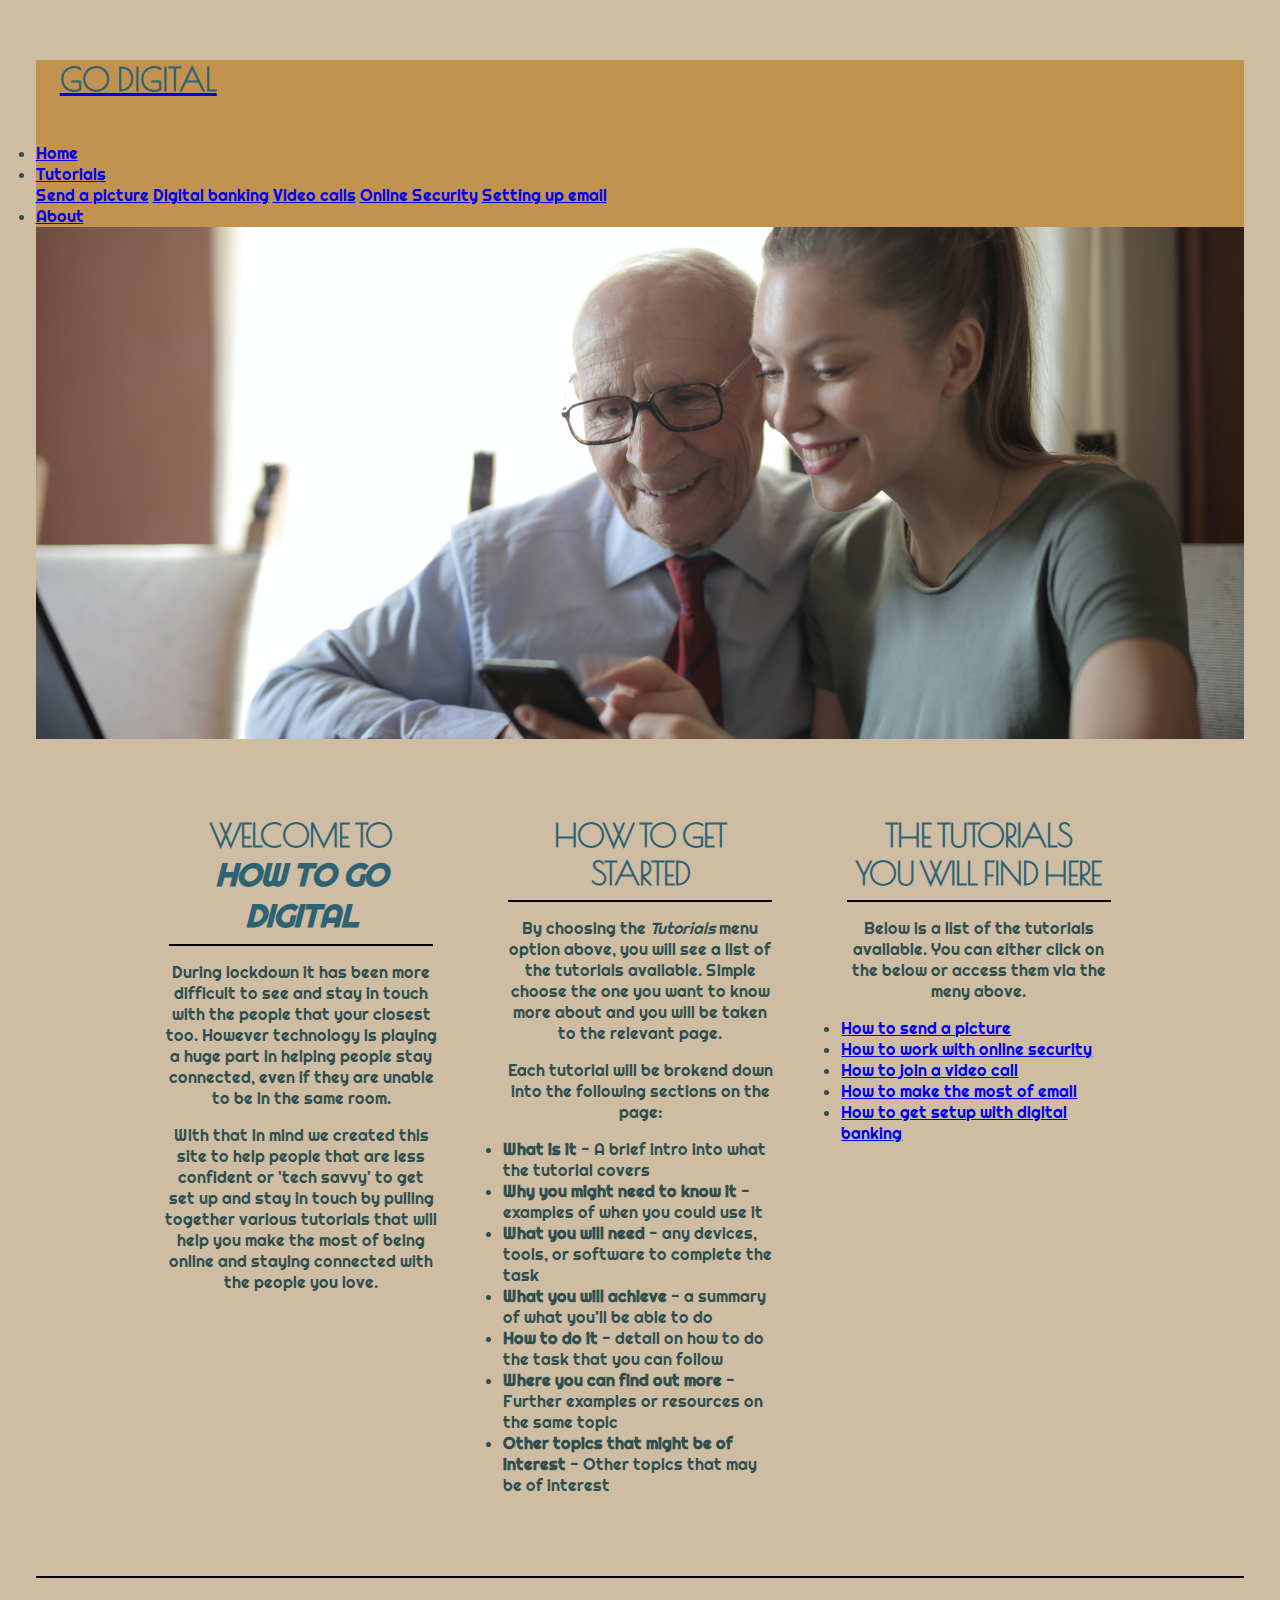
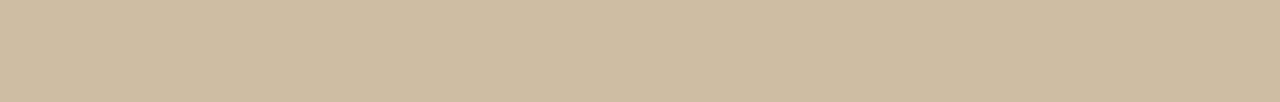
==== index.html @ cce12258 "update css" ====
<!DOCTYPE html>
<html lang="en">
  <head>
    <meta charset="UTF-8" />
    <meta name="viewport" content="width=device-width, initial-scale=1.0" />
    <link rel="stylesheet" href="https://stackpath.bootstrapcdn.com/bootstrap/4.5.0/css/bootstrap.min.css" integrity="sha384-9aIt2nRpC12Uk9gS9baDl411NQApFmC26EwAOH8WgZl5MYYxFfc+NcPb1dKGj7Sk" crossorigin="anonymous">
    <link rel="stylesheet" href="https://use.fontawesome.com/releases/v5.6.1/css/all.css" integrity="sha384-gfdkjb5BdAXd+lj+gudLWI+BXq4IuLW5IT+brZEZsLFm++aCMlF1V92rMkPaX4PP" crossorigin="anonymous">
    <link rel="stylesheet" href="/assets/css/style.css">
    <link href="assets/style-nw.css" rel="stylesheet" type="text/css" />
    <title>Title</title>
  </head>

  <body>
    <header>
      <nav class="navbar navbar-expand-sm navbar-light">
        <a class="navbar-brand" href="index.html">
            <h1 id="title">go digital</h1>
        </a>
        <button class="navbar-toggler" type="button" data-toggle="collapse" data-target="#navbarNav" aria-controls="navbarNav" aria-expanded="false" aria-label="Toggle navigation">
                <span class="navbar-toggler-icon"></span>
        </button>

<!-- Add collapsible menu with dropdown options under tutorials to connect to relevant pages keeping menu clean -->
        <div class="collapse navbar-collapse" id="navbarNav">
            <ul class ="navbar-nav">
                <li class="nav-item active">
                    <a class="nav-link" href="index.html">Home</a>
                </li>
                <li class="nav-item dropdown">
                    <a class="nav-link dropdown-toggle" href="#" id="navbarDropdown" role="button" data-toggle="dropdown" aria-haspopup="true" aria-expanded="false">
                        Tutorials
                    </a>
                    <div class="dropdown-menu" aria-labelledby="navbarDropdown">
                        <a class="dropdown-item" href="sharing.html">Send a picture</a>
                        <a class="dropdown-item" href="digital-banking.html">Digital banking</a>
                        <a class="dropdown-item" href="vidconf.html">Video calls</a>
                        <a class="dropdown-item" href="online-security.html">Online Security</a>
                        <a class="dropdown-item" href="email-tutorial.html">Setting up email</a>
                    </div>
                </li>
                <li class="nav-item">
                    <a class="nav-link" href="#">About</a>
                </li>
            </ul>
        </div>
      </nav>
    </header>

    <main>
        <div class="header-image">
                <!-- <img src="assets/homepageheader.jpg" width="100%"> -->
            </div>
        <div class="content">
            <section class="welcome">
                <h2>Welcome to <em>How to go Digital</em></h2>
                <p>
                    During lockdown it has been more difficult to see and stay in touch with the people that your closest too. However technology is playing a huge part in helping people stay connected, even if they are unable to be in the same room.
                </p>
                <p>
                    With that in mind we created this site to help people that are less confident or 'tech savvy' to get set up and stay in touch by pulling together various tutorials that will help you make the most of being online and staying connected with the people you love. 
                </p>
            </section>
            <section class="how-to">
                <h2>How to get started</h2>
                <p>
                    By choosing the <em>Tutorials</em> menu option above, you will see a list of the tutorials available. Simple choose the one you want to know more about and you will be taken to the relevant page.
                </p>
                <p>
                    Each tutorial will be brokend down into the following sections on the page:

                    <ul>
                        <li><strong>What is it</strong> - A brief intro into what the tutorial covers</li>
                        <li><strong>Why you might need to know it</strong> - examples of when you could use it</li>
                        <li><strong>What you will need</strong> - any devices, tools, or software to complete the task</li>
                        <li><strong>What you will achieve</strong> - a summary of what you'll be able to do</li>
                        <li><strong>How to do it</strong> - detail on how to do the task that you can follow</li>
                        <li><strong>Where you can find out more</strong> - Further examples or resources on the same topic</li>
                        <li><strong>Other topics that might be of interest</strong> - Other topics that may be of interest</li>
                    </ul>
                </p>
            </section>
            <section class="tuorials">
                <h2>The tutorials you will find here</h2>
                <p>
                    Below is a list of the tutorials available. You can either click on the below or access them via the meny above.
                </p>
                <ul>
                    <li>
                        <a href="sharing.html">How to send a picture</a>
                    </li>
                    <li>
                        <a href="online-security.html">How to work with online security</a>
                    </li>
                    <li>
                        <a href="vidconf.html">How to join a video call</a>
                    </li>
                    <li>
                        <a href="email-tutorial.html">How to make the most of email</a>
                    </li>
                    <li>
                        <a href="digital-banking.html">How to get setup with digital banking</a> 
                    </li>
                </ul>
            </section>
        </div>
    </main>
    <footer>
        <div class="footer">
            
        </div>
    </footer>

    <!-- Bootstrap Javascript CDN for collapsible menu -->
    <script src="https://code.jquery.com/jquery-3.5.1.slim.min.js" integrity="sha384-DfXdz2htPH0lsSSs5nCTpuj/zy4C+OGpamoFVy38MVBnE+IbbVYUew+OrCXaRkfj" crossorigin="anonymous"></script>
    <script src="https://cdn.jsdelivr.net/npm/popper.js@1.16.0/dist/umd/popper.min.js" integrity="sha384-Q6E9RHvbIyZFJoft+2mJbHaEWldlvI9IOYy5n3zV9zzTtmI3UksdQRVvoxMfooAo" crossorigin="anonymous"></script>
    <script src="https://stackpath.bootstrapcdn.com/bootstrap/4.5.0/js/bootstrap.min.js" integrity="sha384-OgVRvuATP1z7JjHLkuOU7Xw704+h835Lr+6QL9UvYjZE3Ipu6Tp75j7Bh/kR0JKI" crossorigin="anonymous"></script>

  </body>
</html>
---- assets/css/style.css ----
@import url('https://fonts.googleapis.com/css2?family=Poiret+One&family=Righteous&display=swap');

* {
  box-sizing: border-box;
  padding: 0;
  margin: 0;
  font-family: 'Righteous';
}

h2,
h3,
h4 {
  margin: 1rem 0;
  padding: 0.5rem;
  border-bottom: 2px solid black;
  letter-spacing: -1px;
  text-align: center;
}

p {
  margin: 1rem 0;
  text-align: center;
}

ol {
  padding: 1.5rem;
}

ol li {
  /* text-align: center; */
  padding: 1rem 0;
}

#tutorial-image-security {
  background: url('/assets/hacker.jpg') no-repeat center center/cover;
  /* background-size: 100% 100%; */
  width: 100%;
  height: 40vw;
}

#tutorial-image-banking {
  background: url('/assets/digital-banking.jpeg') no-repeat center center/cover;
  /* background-size: 100% 100%; */
  width: 100%;
  height: 40vw;
}

.tutorial-image > h1 {
  color: white;
  font-family: 'Poiret One';
  padding: 1rem;
  font-size: 2.5rem;
  /* padding-top: 4rem; */
}

#tutorial-image-banking > h1 {
  color: black;
}

.content {
  margin: 4rem 10vw;
}

.overview {
  margin: 4rem 10vw;
}

.overview-item {
  height: 200px;
}

#how-to-do-it {
  margin: 4rem 10vw;
}

#additional-info {
  margin: 4rem 10vw;
}

footer {
  height: 10vh;
  border-top: 2px solid black;
}

.header-image {
  background: url('/assets/homepageheader.jpg') no-repeat center center/cover;
  height: 40vw;
}

@media screen and (min-width: 500px) {
  .overview {
    display: grid;
    grid-template-columns: 1fr 1fr;
    gap: 1rem;
  }

  .tutorial-image > h1 {
    font-size: 4rem;
    padding-top: 4rem;
  }

  .overview-item {
    display: flex;
    flex-direction: column;
    justify-content: center;
    align-items: center;
  }

  #additional-info {
    display: grid;
    grid-template-columns: 1fr 1fr;
    gap: 1rem;
  }

  .content {
    display: grid;
    grid-template-columns: 1fr 1fr 1fr;
    gap: 4rem;
  }
}
---- assets/style-nw.css ----
@import url('https://fonts.googleapis.com/css2?family=Poiret+One&display=swap');

* {
    margin: 0;
    padding: 0;
    border: 0;  
    ;
  }

 html {background-color: 	rgb(206, 189, 163);
  }


h1, h2, h3 {
    font-family: 'Poiret One', sans-serif;
    color:rgb(46, 99, 115);
    text-transform: uppercase;
    font-weight: 900;
    margin: 2%;
}

h2, h3 {
    font-family: 'Poiret One', sans-serif;
    color:rgb(46, 99, 115);
    font-size: 200%;

}


header {
    height: 10%;
    background-color: rgb(194, 146, 80);
}

/* #header-image {
    height: 200px;
    width: 100%;
    background: url("/assets/homepageheader.jpg") no-repeat center center ;
  } */


    

body {
    font-family: sans-serif;
    color:darkslategrey;
    margin: 10px;
    padding: 2%;
  }
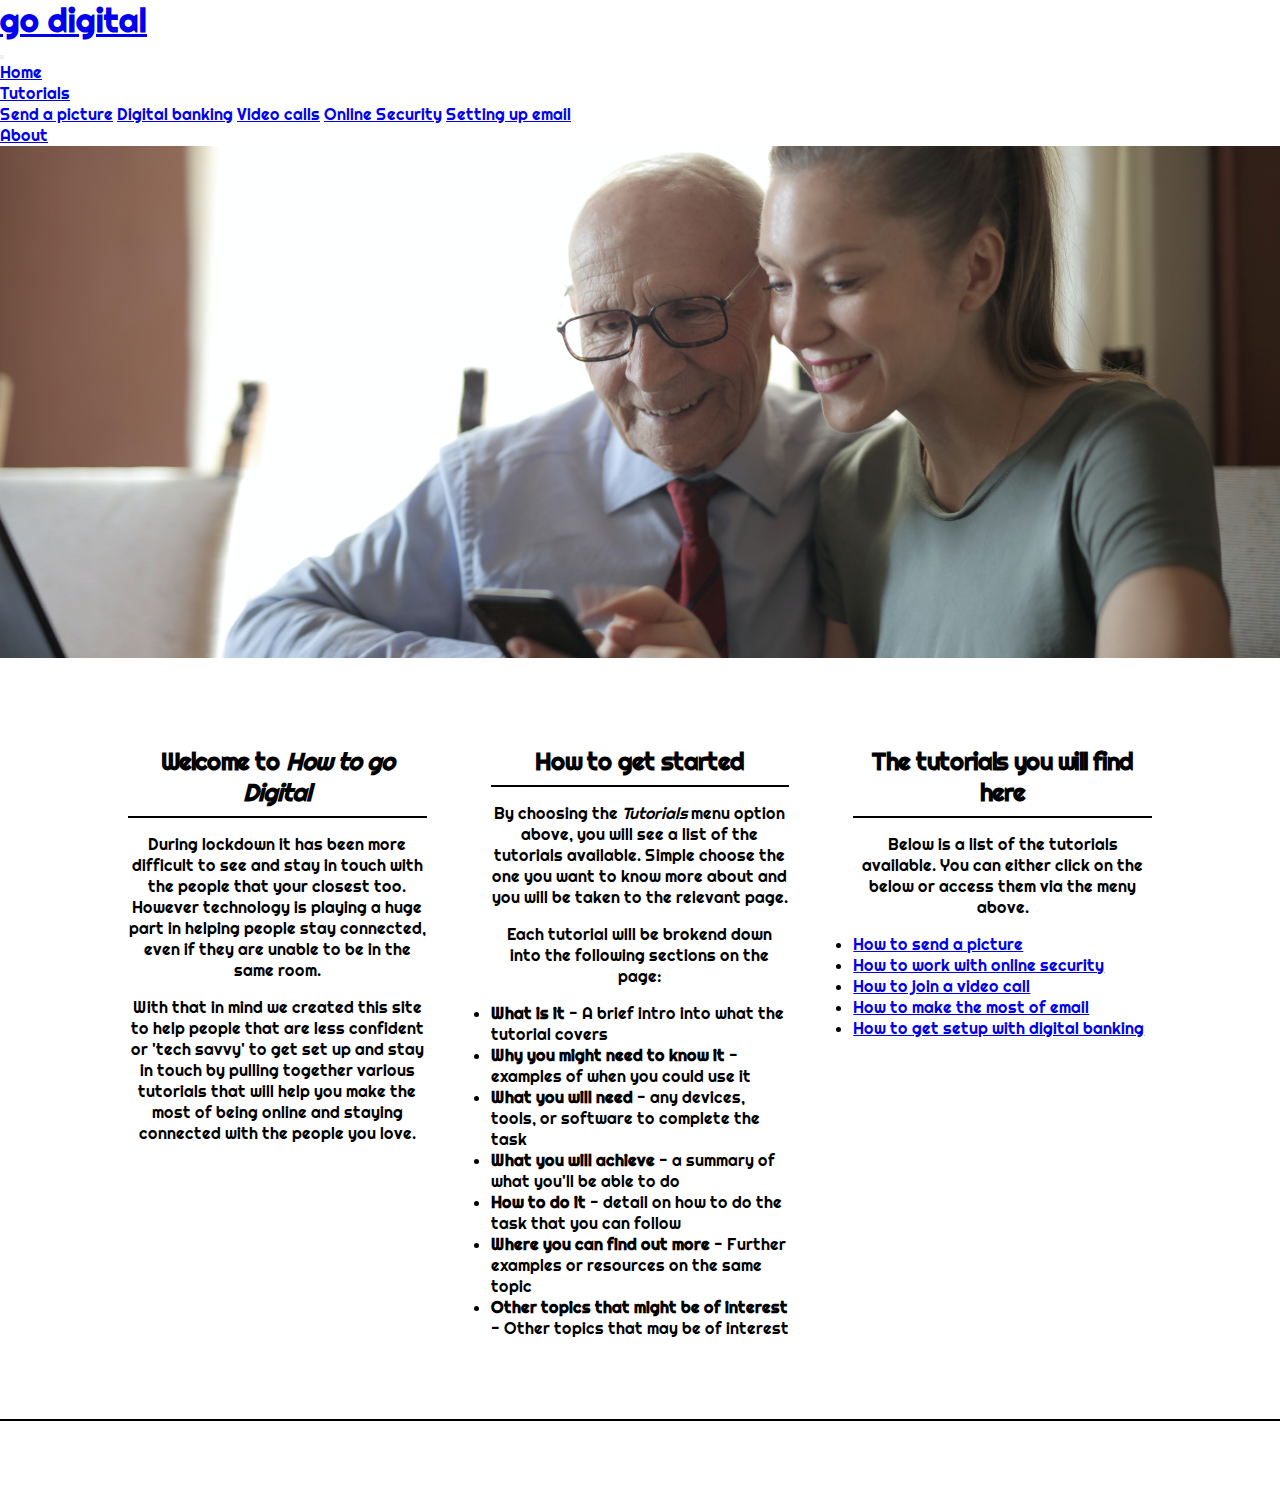
==== commit b91fe50b: "fixed relative links" ====
--- a/index.html
+++ b/index.html
@@ -6,8 +6,8 @@
     <link rel="stylesheet" href="https://stackpath.bootstrapcdn.com/bootstrap/4.5.0/css/bootstrap.min.css" integrity="sha384-9aIt2nRpC12Uk9gS9baDl411NQApFmC26EwAOH8WgZl5MYYxFfc+NcPb1dKGj7Sk" crossorigin="anonymous">
     <link rel="stylesheet" href="https://use.fontawesome.com/releases/v5.6.1/css/all.css" integrity="sha384-gfdkjb5BdAXd+lj+gudLWI+BXq4IuLW5IT+brZEZsLFm++aCMlF1V92rMkPaX4PP" crossorigin="anonymous">
     <link rel="stylesheet" href="/assets/css/style.css">
-    <link href="assets/style-nw.css" rel="stylesheet" type="text/css" />
-    <title>Title</title>
+    <!-- <link href="assets/style-nw.css" rel="stylesheet" type="text/css" /> -->
+    <title>Go Digital</title>
   </head>
 
   <body>
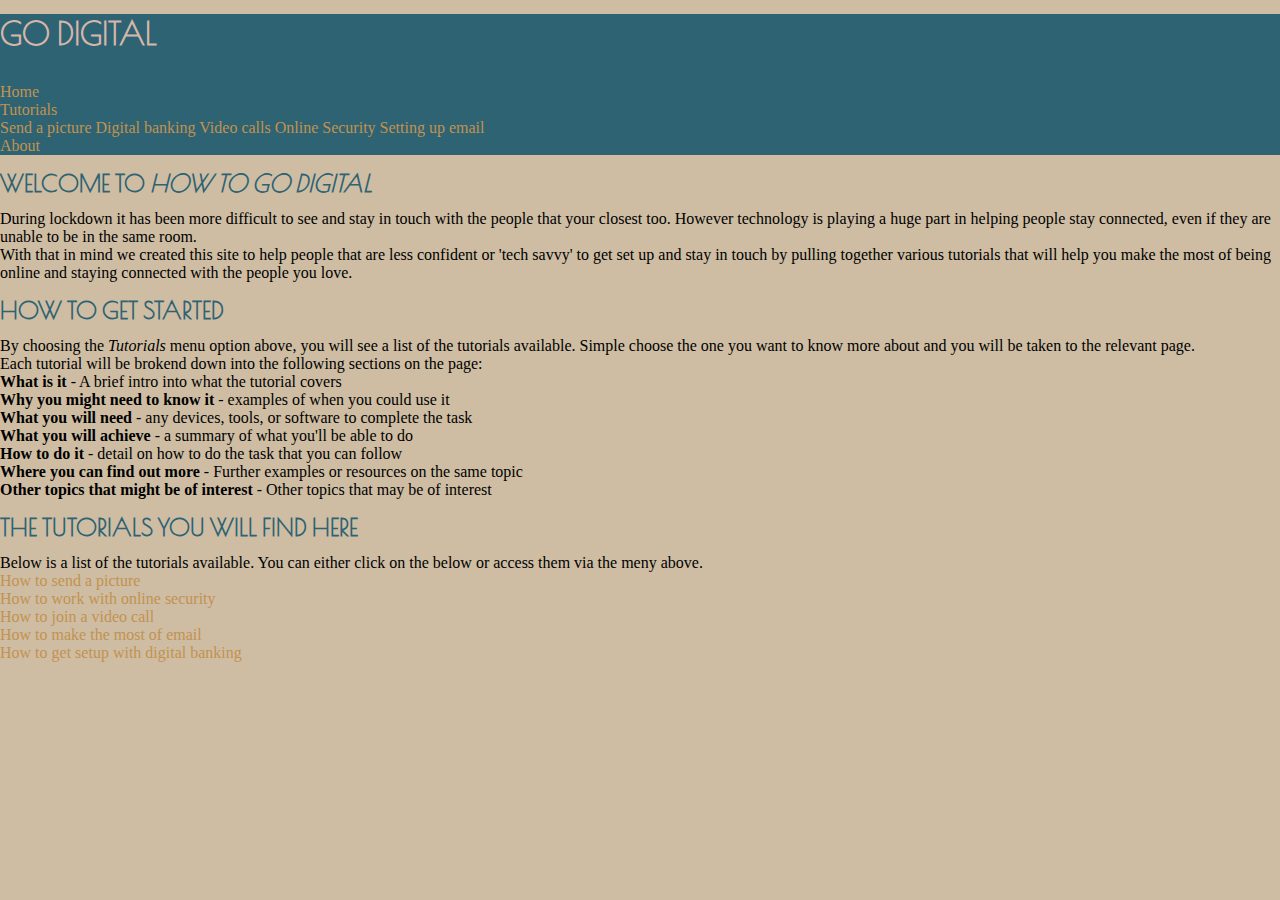
==== commit 4a9564ea: "adding full style" ====
--- a/index.html
+++ b/index.html
@@ -5,48 +5,47 @@
     <meta name="viewport" content="width=device-width, initial-scale=1.0" />
     <link rel="stylesheet" href="https://stackpath.bootstrapcdn.com/bootstrap/4.5.0/css/bootstrap.min.css" integrity="sha384-9aIt2nRpC12Uk9gS9baDl411NQApFmC26EwAOH8WgZl5MYYxFfc+NcPb1dKGj7Sk" crossorigin="anonymous">
     <link rel="stylesheet" href="https://use.fontawesome.com/releases/v5.6.1/css/all.css" integrity="sha384-gfdkjb5BdAXd+lj+gudLWI+BXq4IuLW5IT+brZEZsLFm++aCMlF1V92rMkPaX4PP" crossorigin="anonymous">
-    <link rel="stylesheet" href="/assets/css/style.css">
-    <!-- <link href="assets/style-nw.css" rel="stylesheet" type="text/css" /> -->
+    <link rel="stylesheet" href="assets/css/main.css"  type="text/css" />
     <title>Go Digital</title>
   </head>
-
   <body>
     <header>
-      <nav class="navbar navbar-expand-sm navbar-light">
+      <nav class="navbar navbar-expand-sm navbar-dark mb-3 px-5">
         <a class="navbar-brand" href="index.html">
-            <h1 id="title">go digital</h1>
+            <h1 id="title">Go Digital</h1>
         </a>
         <button class="navbar-toggler" type="button" data-toggle="collapse" data-target="#navbarNav" aria-controls="navbarNav" aria-expanded="false" aria-label="Toggle navigation">
                 <span class="navbar-toggler-icon"></span>
         </button>
 
 <!-- Add collapsible menu with dropdown options under tutorials to connect to relevant pages keeping menu clean -->
-        <div class="collapse navbar-collapse" id="navbarNav">
+        <div class="collapse navbar-collapse d-lg-flex flex-row-reverse" id="navbarNav">
             <ul class ="navbar-nav">
                 <li class="nav-item active">
-                    <a class="nav-link" href="index.html">Home</a>
+                    <a class="nav-link text-light" href="index.html">Home</a>
                 </li>
                 <li class="nav-item dropdown">
-                    <a class="nav-link dropdown-toggle" href="#" id="navbarDropdown" role="button" data-toggle="dropdown" aria-haspopup="true" aria-expanded="false">
+                    <a class="nav-link text-light dropdown-toggle" href="#" id="navbarDropdown" role="button" data-toggle="dropdown" aria-haspopup="true" aria-expanded="false">
                         Tutorials
                     </a>
                     <div class="dropdown-menu" aria-labelledby="navbarDropdown">
-                        <a class="dropdown-item" href="sharing.html">Send a picture</a>
+                        <a class="dropdown-item " href="sharing.html">Send a picture</a>
                         <a class="dropdown-item" href="digital-banking.html">Digital banking</a>
                         <a class="dropdown-item" href="vidconf.html">Video calls</a>
                         <a class="dropdown-item" href="online-security.html">Online Security</a>
                         <a class="dropdown-item" href="email-tutorial.html">Setting up email</a>
                     </div>
                 </li>
-                <li class="nav-item">
-                    <a class="nav-link" href="#">About</a>
+                <li class="nav-item ">
+                    <a class="nav-link text-light" href="#">About</a>
                 </li>
             </ul>
         </div>
       </nav>
     </header>
 
-    <main>
+    <main class="container my-5">
+
         <div class="header-image">
                 <!-- <img src="assets/homepageheader.jpg" width="100%"> -->
             </div>
--- a/assets/css/main.css
+++ b/assets/css/main.css
@@ -0,0 +1,65 @@
+@import url('https://fonts.googleapis.com/css2?family=Poiret+One&display=swap');
+
+
+* {
+    margin: 0;
+    padding: 0;
+    border: 0;  
+    ;
+  }
+
+ html {background-color: 	rgb(206, 189, 163);
+  }
+
+
+h1, h2, h3, h4, h5 {
+    font-family: 'Poiret One', sans-serif;
+    text-transform: uppercase;
+    font-weight: 900;
+    margin-top: 1.5vh;
+    margin-bottom: 1.5vh;
+}
+
+h2 {
+    font-size: 1.5rem;
+    color:rgb(46, 99, 115);
+   
+}
+
+
+h3 {
+    font-size: 1.5rem;
+    color:rgb(46, 99, 115);
+   
+}
+
+header, footer {
+    background-color: #2e6373;
+    color: #d6b6a9 ;
+}
+
+
+h1 {
+    color: #d6b6a9;
+}
+
+
+.active  {
+    background-color: #2e6373 !important;
+ }
+
+a {
+    text-decoration: none; 
+    color: #c29250     ;
+
+}
+
+a:hover {
+    text-decoration: none; 
+    color: #745222     ;
+}
+
+a:visited {
+    text-decoration: none; 
+    color: #c29250     ;
+}
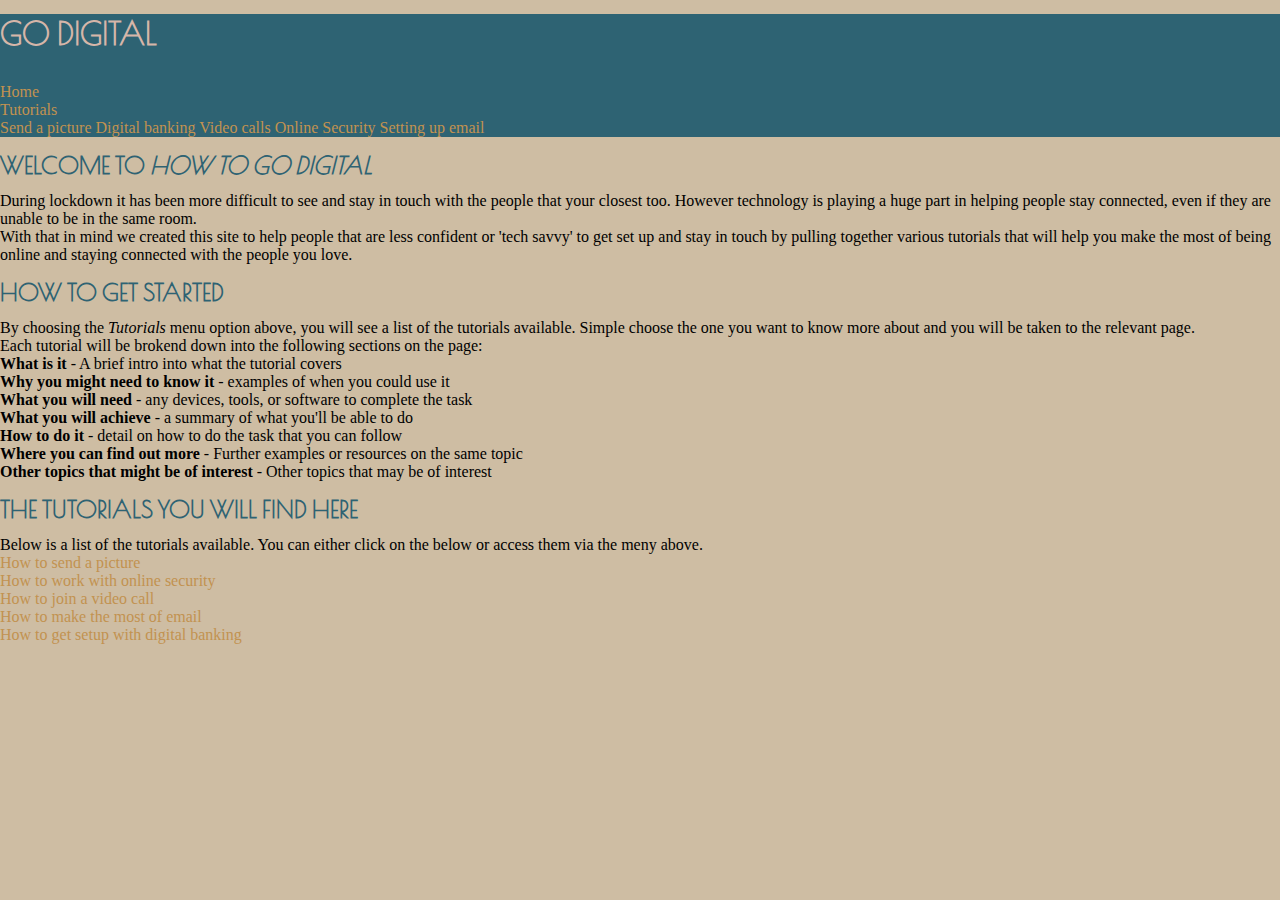
==== commit 9d5bce60: "Fix: Active link highlight and remove about link in menu" ====
--- a/index.html
+++ b/index.html
@@ -35,9 +35,6 @@
                         <a class="dropdown-item" href="online-security.html">Online Security</a>
                         <a class="dropdown-item" href="email-tutorial.html">Setting up email</a>
                     </div>
-                </li>
-                <li class="nav-item ">
-                    <a class="nav-link text-light" href="#">About</a>
                 </li>
             </ul>
         </div>
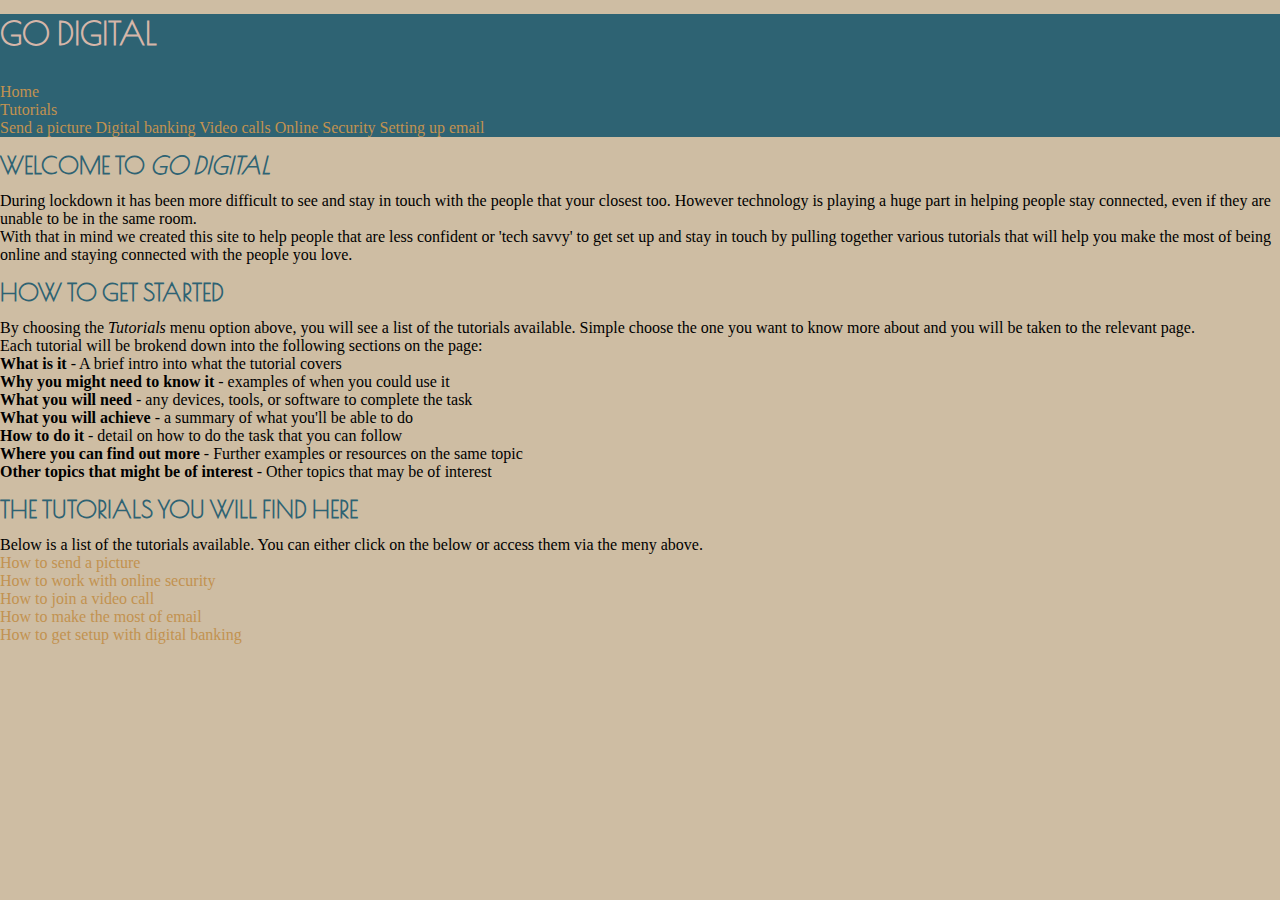
==== commit fefec35c: "Update: Add margin to menu items to give room between them" ====
--- a/index.html
+++ b/index.html
@@ -48,7 +48,7 @@
             </div>
         <div class="content">
             <section class="welcome">
-                <h2>Welcome to <em>How to go Digital</em></h2>
+                <h2>Welcome to <em>Go Digital</em></h2>
                 <p>
                     During lockdown it has been more difficult to see and stay in touch with the people that your closest too. However technology is playing a huge part in helping people stay connected, even if they are unable to be in the same room.
                 </p>
--- a/assets/css/main.css
+++ b/assets/css/main.css
@@ -63,3 +63,7 @@
     text-decoration: none; 
     color: #c29250     ;
 }
+
+.nav-item {
+    margin-right: 40px;
+}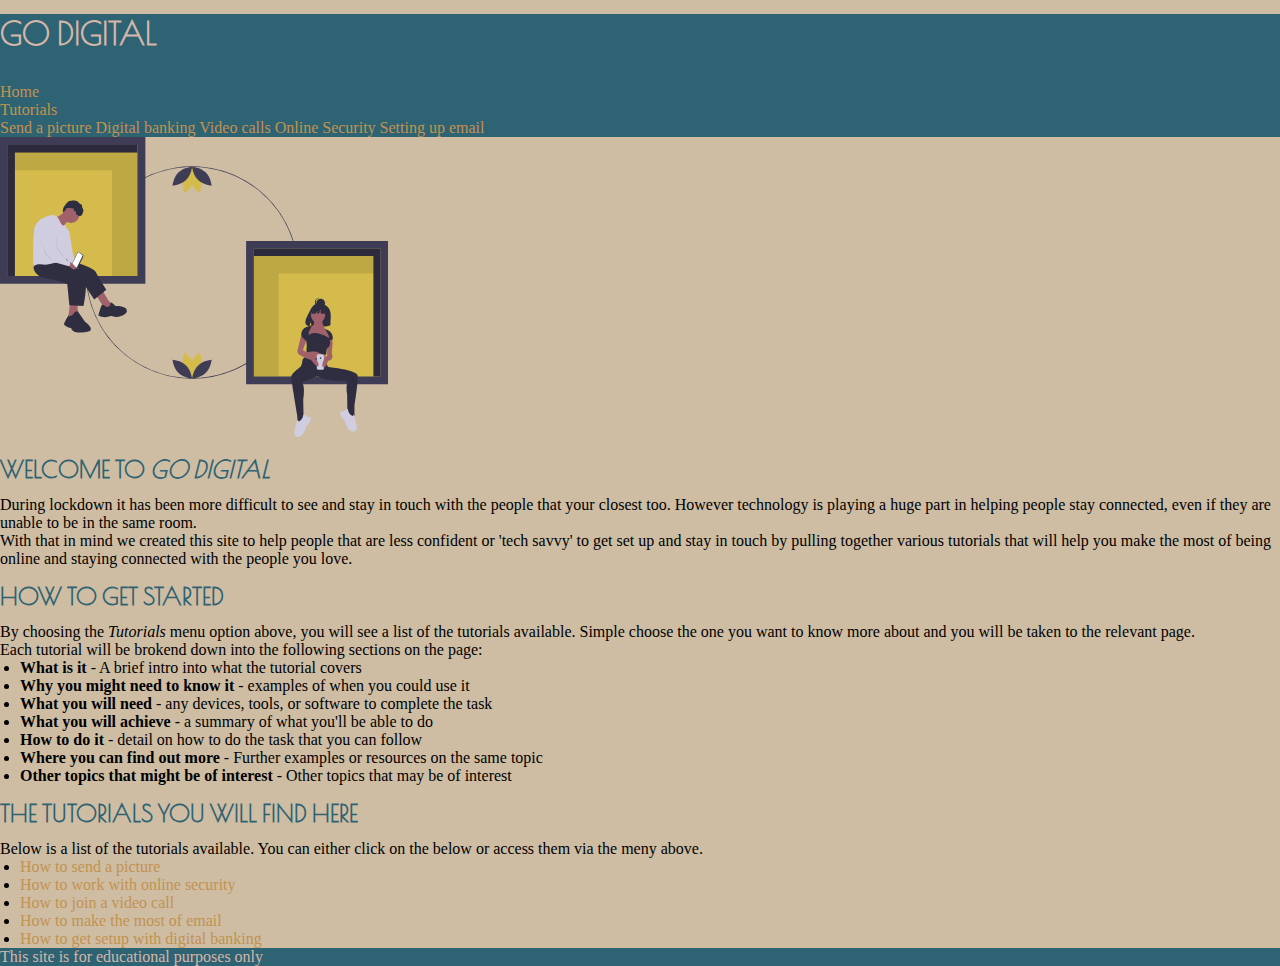
==== commit b9ab7db1: "Update: Add responsive styles to homepage" ====
--- a/index.html
+++ b/index.html
@@ -42,12 +42,11 @@
     </header>
 
     <main class="container my-5">
-
-        <div class="header-image">
-                <!-- <img src="assets/homepageheader.jpg" width="100%"> -->
-            </div>
-        <div class="content">
-            <section class="welcome">
+        <div class="mb-5 w-100 d-flex justify-content-center" >
+            <img class="mx-auto mb-3" src="assets/undraw_connection_b38q_bronze.svg" height="300vh"  alt="email image">
+        </div>
+        <div class="content row">
+            <section class="welcome col-12 col-lg-4">
                 <h2>Welcome to <em>Go Digital</em></h2>
                 <p>
                     During lockdown it has been more difficult to see and stay in touch with the people that your closest too. However technology is playing a huge part in helping people stay connected, even if they are unable to be in the same room.
@@ -56,7 +55,7 @@
                     With that in mind we created this site to help people that are less confident or 'tech savvy' to get set up and stay in touch by pulling together various tutorials that will help you make the most of being online and staying connected with the people you love. 
                 </p>
             </section>
-            <section class="how-to">
+            <section class="how-to col-12 col-lg-4">
                 <h2>How to get started</h2>
                 <p>
                     By choosing the <em>Tutorials</em> menu option above, you will see a list of the tutorials available. Simple choose the one you want to know more about and you will be taken to the relevant page.
@@ -64,7 +63,7 @@
                 <p>
                     Each tutorial will be brokend down into the following sections on the page:
 
-                    <ul>
+                    <ul class="list">
                         <li><strong>What is it</strong> - A brief intro into what the tutorial covers</li>
                         <li><strong>Why you might need to know it</strong> - examples of when you could use it</li>
                         <li><strong>What you will need</strong> - any devices, tools, or software to complete the task</li>
@@ -75,12 +74,12 @@
                     </ul>
                 </p>
             </section>
-            <section class="tuorials">
+            <section class="tuorials col-12 col-lg-4">
                 <h2>The tutorials you will find here</h2>
                 <p>
                     Below is a list of the tutorials available. You can either click on the below or access them via the meny above.
                 </p>
-                <ul>
+                <ul class="list">
                     <li>
                         <a href="sharing.html">How to send a picture</a>
                     </li>
@@ -100,11 +99,8 @@
             </section>
         </div>
     </main>
-    <footer>
-        <div class="footer">
-            
-        </div>
-    </footer>
+
+    <footer class="p-4">This site is for educational purposes only</footer>
 
     <!-- Bootstrap Javascript CDN for collapsible menu -->
     <script src="https://code.jquery.com/jquery-3.5.1.slim.min.js" integrity="sha384-DfXdz2htPH0lsSSs5nCTpuj/zy4C+OGpamoFVy38MVBnE+IbbVYUew+OrCXaRkfj" crossorigin="anonymous"></script>
--- a/assets/css/main.css
+++ b/assets/css/main.css
@@ -38,6 +38,9 @@
     color: #d6b6a9 ;
 }
 
+.list {
+    padding-left: 20px;
+}
 
 h1 {
     color: #d6b6a9;
